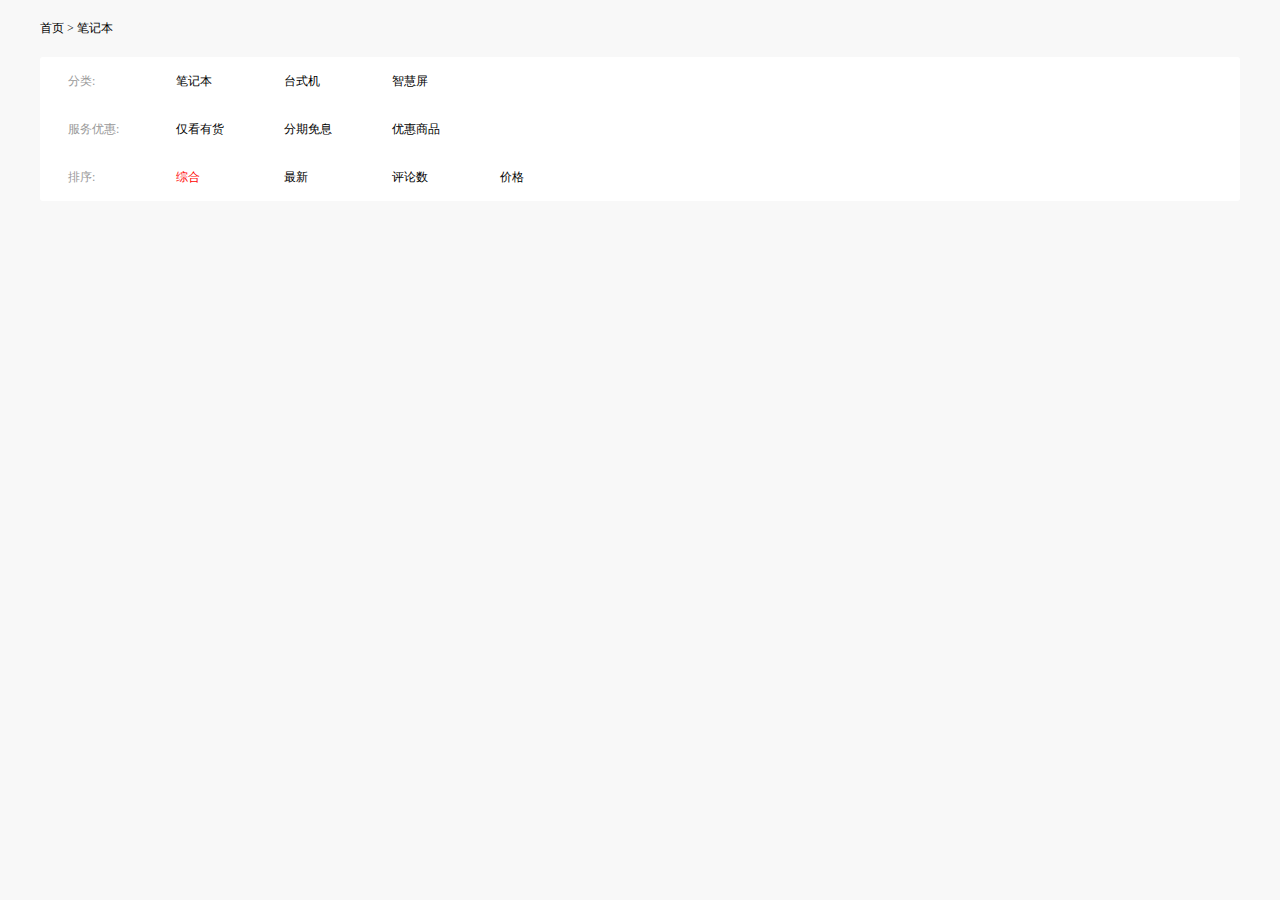
==== index.html @ 8f623bcd "首次提交" ====
<html lang="en">

<head>
  <meta charset="UTF-8">
  <meta http-equiv="X-UA-Compatible" content="IE=edge">
  <meta name="viewport" content="width=device-width, initial-scale=1.0">
  <script src="https://cdn.staticfile.org/jquery/1.10.2/jquery.min.js"></script>
  <script src="./js/utils.js" defer></script>
  <script src="./js/index.js" defer></script>
  <link rel="stylesheet" href="./css/common.css">
  <link rel="stylesheet" href="./css/reset.css">
  <link rel="stylesheet" href="./css/home.css">
  <title>华为商城(仿)</title>
  <style>
    .commodity-list {
      display: flex;
      flex-wrap: wrap;
      justify-content: space-between;
    }

    .commodity-list .item {
      width: 291px;
      background-color: #fff;
      margin-bottom: 12px;
      border-radius: 3px;
    }

    .commodity-list .item.empty {
      height: 0;
    }

    .commodity-list .item>a {
      display: flex;
      flex-direction: column;
      align-items: center;
      padding-bottom: 16px;

    }

    .commodity-list .item .album {
      width: 180px;
      height: 180px;
      margin: 30px 0;
    }

    .commodity-list .item>a .title,
    .commodity-list .item>a .price {
      font-size: 16px;
      font-weight: 700;
    }

    .commodity-list .item>a .desc {
      height: 19px;
      font-size: 14px;
      margin: 14px 0;
    }

    .commodity-list .item>a .price {
      color: red;
    }

    .commodity-list .item>a .tips {
      color: red;
      margin: 12px 0;
    }

    .commodity-list .item>a .tips .tip-item {
      text-align: center;
      border: 1px solid red;
      padding: 2px 3px;
      margin: 0 3px;
      border-radius: 5px;
    }

    .commodity-list .item>a .evaluate span {
      color: #666;
      margin: 0 3px;
    }
  </style>
</head>

<body>
  <div class="home wrapper">
    <div class="crumbs">
      <span>首页</span>
      <span>&gt;</span>
      <span>笔记本</span>
    </div>
    <div class="card">
      <!-- 分类 -->
      <ul class="row category">
        <li class="item">分类:</li>
        <li class="item">笔记本</li>
        <li class="item">台式机</li>
        <li class="item">智慧屏</li>
      </ul>
      <!-- 服务优惠 -->
      <ul class="row discount">
        <li class="item">服务优惠:</li>
        <li class="item">仅看有货</li>
        <li class="item">分期免息</li>
        <li class="item">优惠商品</li>
      </ul>
      <!-- 排序 -->
      <ul class="row sort">
        <li class="item">排序:</li>
        <li class="item active">综合</li>
        <li class="item">最新</li>
        <li class="item">评论数</li>
        <li class="item">价格</li>
      </ul>
    </div>

    <ul class="commodity-list">
    </ul>
  </div>
</body>

</html>
---- css/common.css ----
.wrapper{
  width: 1200px;
  margin:0 auto;
}
---- css/home.css ----
.home .crumbs{
  margin: 20px 0;
}
.home .card {
  padding: 0 28px 0;
  margin-bottom: 20px;
  background-color: #fff;
  border-radius: 3px;
}
.card .row {
  display: flex;
}
.card .row .item {
  width:108px;
  height: 48px;
  line-height: 48px;
  cursor: pointer;
}
.card .row .item:nth-child(1) {
  color:#999;
  cursor: auto;
}
.card .row .item.active {
  color:red;
}
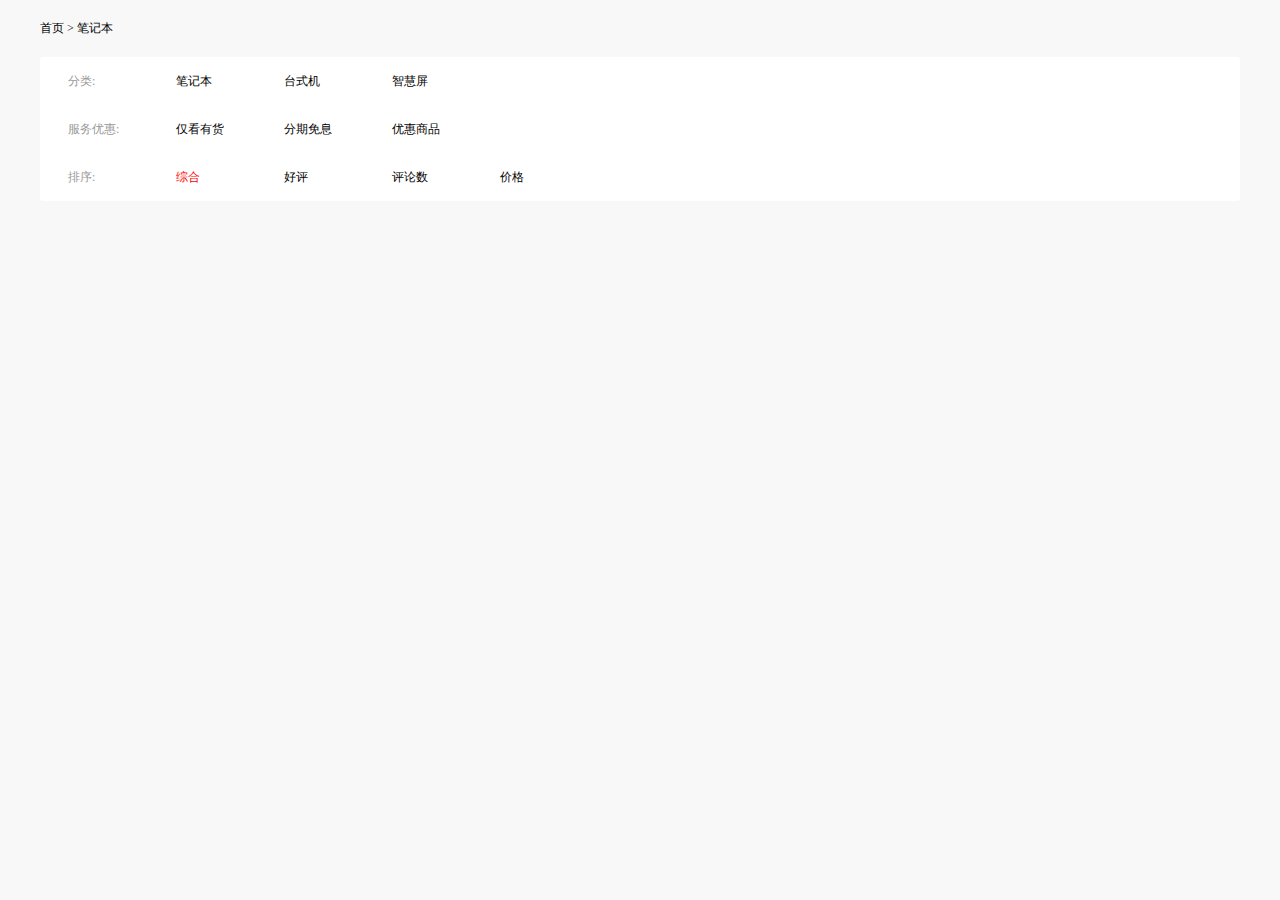
==== commit 6f94665d: "商品展示及筛选功能完成" ====
--- a/index.html
+++ b/index.html
@@ -20,11 +20,17 @@
 
     .commodity-list .item {
       width: 291px;
+      box-sizing: border-box;
       background-color: #fff;
       margin-bottom: 12px;
       border-radius: 3px;
+      padding: 0 10px;
+      transition: ease 0.3s;
     }
-
+    .commodity-list .item:hover{
+      transform: translate(0,-3px);
+      box-shadow: 0 0 9px 3px rgba(0, 0, 0, 0.2)
+    }
     .commodity-list .item.empty {
       height: 0;
     }
@@ -34,7 +40,7 @@
       flex-direction: column;
       align-items: center;
       padding-bottom: 16px;
-
+      text-align: center;
     }
 
     .commodity-list .item .album {
@@ -42,14 +48,16 @@
       height: 180px;
       margin: 30px 0;
     }
-
     .commodity-list .item>a .title,
     .commodity-list .item>a .price {
+      width: 100%;
       font-size: 16px;
       font-weight: 700;
+
     }
 
     .commodity-list .item>a .desc {
+      width: 80%;
       height: 19px;
       font-size: 14px;
       margin: 14px 0;
@@ -89,23 +97,23 @@
     <div class="card">
       <!-- 分类 -->
       <ul class="row category">
-        <li class="item">分类:</li>
+        <li class="item item-head">分类:</li>
         <li class="item">笔记本</li>
         <li class="item">台式机</li>
         <li class="item">智慧屏</li>
       </ul>
       <!-- 服务优惠 -->
       <ul class="row discount">
-        <li class="item">服务优惠:</li>
+        <li class="item item-head">服务优惠:</li>
         <li class="item">仅看有货</li>
         <li class="item">分期免息</li>
         <li class="item">优惠商品</li>
       </ul>
       <!-- 排序 -->
       <ul class="row sort">
-        <li class="item">排序:</li>
+        <li class="item item-head">排序:</li>
         <li class="item active">综合</li>
-        <li class="item">最新</li>
+        <li class="item">好评</li>
         <li class="item">评论数</li>
         <li class="item">价格</li>
       </ul>
--- a/css/common.css
+++ b/css/common.css
@@ -2,3 +2,8 @@
   width: 1200px;
   margin:0 auto;
 }
+.ellipsis_one_line {
+  overflow: hidden;
+  text-overflow: ellipsis;
+  white-space: nowrap;
+}
--- a/css/home.css
+++ b/css/home.css
@@ -22,4 +22,7 @@
 }
 .card .row .item.active {
   color:red;
+}
+.card .discount .item.active {
+  color:red
 }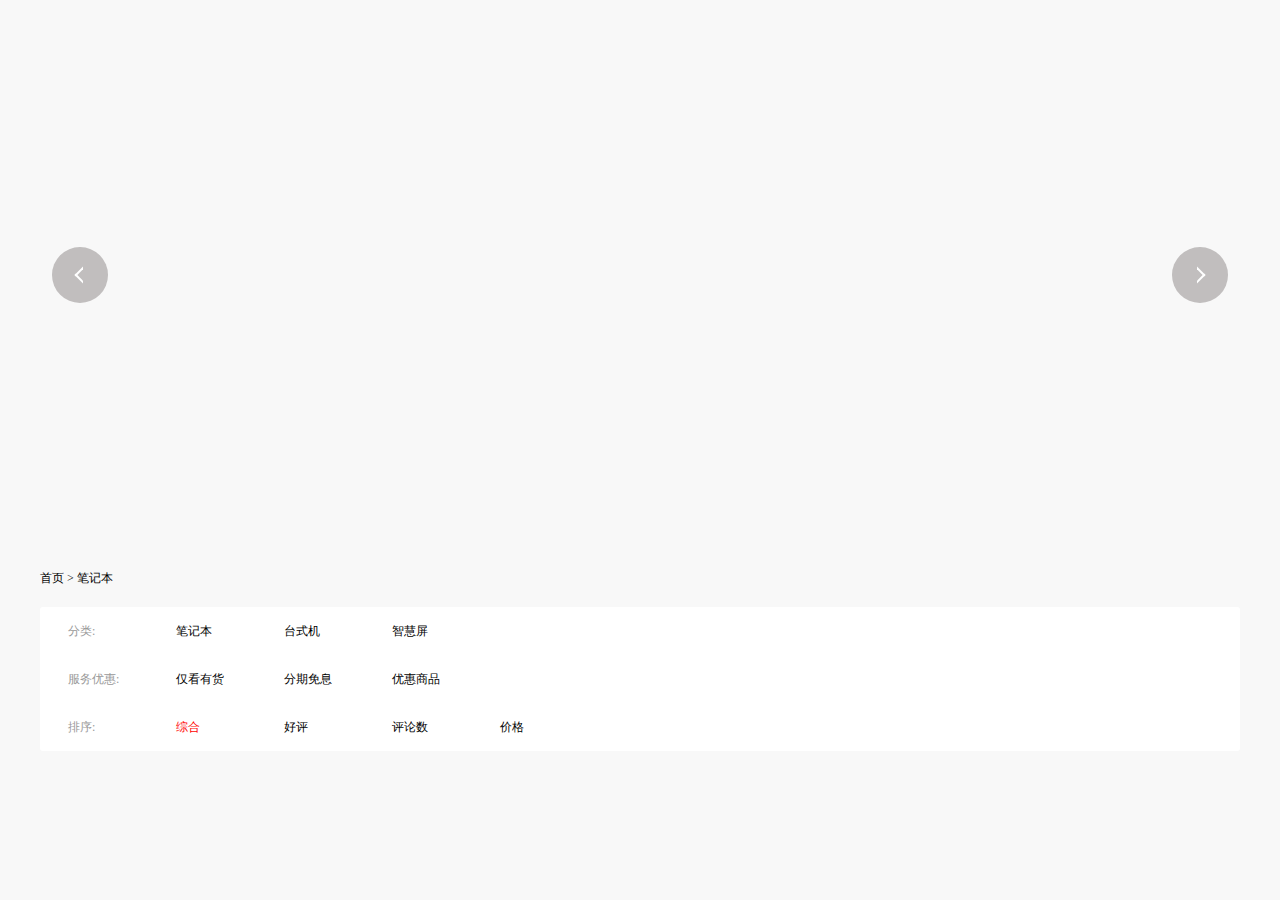
==== commit ead51473: "淡入淡出轮播图完成" ====
--- a/index.html
+++ b/index.html
@@ -5,11 +5,14 @@
   <meta http-equiv="X-UA-Compatible" content="IE=edge">
   <meta name="viewport" content="width=device-width, initial-scale=1.0">
   <script src="https://cdn.staticfile.org/jquery/1.10.2/jquery.min.js"></script>
+  <script src="./js/banners1.js" defer></script>
   <script src="./js/utils.js" defer></script>
-  <script src="./js/index.js" defer></script>
+  <script src="./js/shop.js" defer></script>
   <link rel="stylesheet" href="./css/common.css">
   <link rel="stylesheet" href="./css/reset.css">
+  <link rel="stylesheet" href="./css/banners1.css">
   <link rel="stylesheet" href="./css/home.css">
+  <link rel="stylesheet" href="./css/shop.css">
   <title>华为商城(仿)</title>
   <style>
     .commodity-list {
@@ -88,6 +91,18 @@
 </head>
 
 <body>
+  <div class="banners">
+    <ul class="images"></ul>
+    <div class="btn-list">
+      <div class="pre">
+        <span></span>
+      </div>
+      <div class="next">
+        <span></span>
+      </div>
+    </div>
+    <div class="indicator"></div>
+  </div>
   <div class="home wrapper">
     <div class="crumbs">
       <span>首页</span>
--- a/css/banners1.css
+++ b/css/banners1.css
@@ -0,0 +1,104 @@
+.banners {
+  position: relative;
+  cursor: pointer;
+}
+
+/* 图片布局 */
+.banners .images {
+  position: relative;
+  height: 550px;
+  overflow: hidden;
+}
+
+.banners .images .item {
+  position: absolute;
+  left: 50%;
+  transform: translateX(-50%);
+  transition: ease 500ms;
+}
+
+.banners .images .item {
+  opacity: 0;
+}
+
+.banners .images .item.active {
+  opacity: 1;
+}
+
+.banners .images .item>img {
+  width: 1920px;
+  height: 550px;
+}
+
+/* 画按钮 */
+.banners .btn-list .pre,
+.banners .btn-list .next {
+  position: absolute;
+  top: 50%;
+  transform: translate(0, -50%);
+  width: 56px;
+  height: 56px;
+  background-color: rgba(137, 132, 132, .5);
+  border-radius: 50%;
+}
+
+.banners .btn-list .pre:hover,
+.banners .btn-list .next:hover {
+  background-color: rgba(58, 56, 56, 0.5);
+}
+
+.banners .btn-list .pre {
+  left: 52px;
+}
+
+.banners .btn-list .next {
+  right: 52px;
+}
+
+.banners .btn-list .pre>span,
+.banners .btn-list .next>span {
+  position: absolute;
+  width: 8px;
+  height: 8px;
+  top: 0;
+  left: 0;
+  right: 0;
+  bottom: 0;
+  margin: auto;
+  border-width: 2px;
+  border-style: solid;
+  border-color: white white transparent transparent;
+  position: absolute;
+}
+
+.banners .btn-list .pre>span {
+  transform: rotate(-0.375turn);
+  left: 6px;
+}
+
+.banners .btn-list .next>span {
+  transform: rotate(0.125turn);
+  right: 6px;
+}
+
+/* 指示器样式 */
+.banners .indicator {
+  position: absolute;
+  display: flex;
+  left: 50%;
+  transform: translateX(-50%);
+  margin: 0 auto;
+  bottom: 32px;
+}
+
+.banners .indicator .item {
+  width: 8px;
+  height: 8px;
+  margin: 0 8px;
+  border-radius: 50%;
+  background-color: rgb(189, 182, 182);
+}
+
+.banners .indicator .item.active {
+  background-color: red;
+}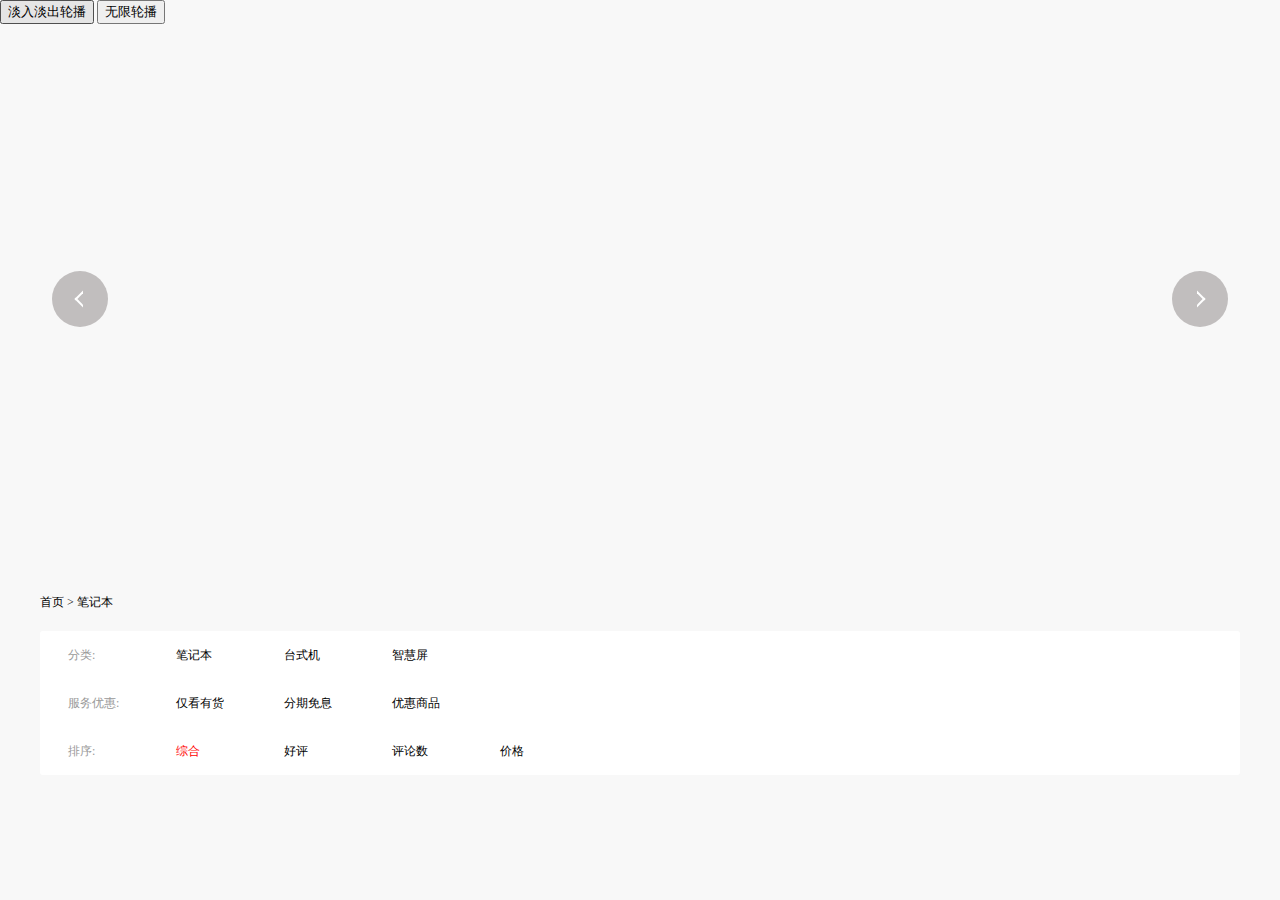
==== commit 9a15c493: "完成" ====
--- a/index.html
+++ b/index.html
@@ -14,83 +14,11 @@
   <link rel="stylesheet" href="./css/home.css">
   <link rel="stylesheet" href="./css/shop.css">
   <title>华为商城(仿)</title>
-  <style>
-    .commodity-list {
-      display: flex;
-      flex-wrap: wrap;
-      justify-content: space-between;
-    }
-
-    .commodity-list .item {
-      width: 291px;
-      box-sizing: border-box;
-      background-color: #fff;
-      margin-bottom: 12px;
-      border-radius: 3px;
-      padding: 0 10px;
-      transition: ease 0.3s;
-    }
-    .commodity-list .item:hover{
-      transform: translate(0,-3px);
-      box-shadow: 0 0 9px 3px rgba(0, 0, 0, 0.2)
-    }
-    .commodity-list .item.empty {
-      height: 0;
-    }
-
-    .commodity-list .item>a {
-      display: flex;
-      flex-direction: column;
-      align-items: center;
-      padding-bottom: 16px;
-      text-align: center;
-    }
-
-    .commodity-list .item .album {
-      width: 180px;
-      height: 180px;
-      margin: 30px 0;
-    }
-    .commodity-list .item>a .title,
-    .commodity-list .item>a .price {
-      width: 100%;
-      font-size: 16px;
-      font-weight: 700;
-
-    }
-
-    .commodity-list .item>a .desc {
-      width: 80%;
-      height: 19px;
-      font-size: 14px;
-      margin: 14px 0;
-    }
-
-    .commodity-list .item>a .price {
-      color: red;
-    }
-
-    .commodity-list .item>a .tips {
-      color: red;
-      margin: 12px 0;
-    }
-
-    .commodity-list .item>a .tips .tip-item {
-      text-align: center;
-      border: 1px solid red;
-      padding: 2px 3px;
-      margin: 0 3px;
-      border-radius: 5px;
-    }
-
-    .commodity-list .item>a .evaluate span {
-      color: #666;
-      margin: 0 3px;
-    }
-  </style>
 </head>
 
 <body>
+  <button><a href="./banners.html">淡入淡出轮播</a></button>
+  <button><a href="./无限轮播功能.html">无限轮播</a></button>
   <div class="banners">
     <ul class="images"></ul>
     <div class="btn-list">
@@ -127,10 +55,10 @@
       <!-- 排序 -->
       <ul class="row sort">
         <li class="item item-head">排序:</li>
-        <li class="item active">综合</li>
-        <li class="item">好评</li>
-        <li class="item">评论数</li>
-        <li class="item">价格</li>
+        <li class="item active" data-key="default">综合</li>
+        <li class="item" data-key="goodRate">好评</li>
+        <li class="item" data-key="rateCount">评论数</li>
+        <li class="item" data-key="price">价格</li>
       </ul>
     </div>
 
--- a/css/common.css
+++ b/css/common.css
@@ -1,3 +1,6 @@
+body {
+  min-width: 1224px;
+}
 .wrapper{
   width: 1200px;
   margin:0 auto;
--- a/css/banners1.css
+++ b/css/banners1.css
@@ -1,4 +1,6 @@
 .banners {
+  max-width: 1920px;
+  margin:0 auto;
   position: relative;
   cursor: pointer;
 }
--- a/css/shop.css
+++ b/css/shop.css
@@ -0,0 +1,72 @@
+.commodity-list {
+  display: flex;
+  flex-wrap: wrap;
+  justify-content: space-between;
+}
+
+.commodity-list .item {
+  width: 291px;
+  box-sizing: border-box;
+  background-color: #fff;
+  margin-bottom: 12px;
+  border-radius: 3px;
+  padding: 0 10px;
+  transition: ease 0.3s;
+}
+.commodity-list .item:hover{
+  transform: translate(0,-3px);
+  box-shadow: 0 0 9px 3px rgba(0, 0, 0, 0.2)
+}
+.commodity-list .item.empty {
+  height: 0;
+}
+
+.commodity-list .item>a {
+  display: flex;
+  flex-direction: column;
+  align-items: center;
+  padding-bottom: 16px;
+  text-align: center;
+}
+
+.commodity-list .item .album {
+  width: 180px;
+  height: 180px;
+  margin: 30px 0;
+}
+.commodity-list .item>a .title,
+.commodity-list .item>a .price {
+  width: 100%;
+  font-size: 16px;
+  font-weight: 700;
+
+}
+
+.commodity-list .item>a .desc {
+  width: 80%;
+  height: 19px;
+  font-size: 14px;
+  margin: 14px 0;
+}
+
+.commodity-list .item>a .price {
+  color: red;
+}
+
+.commodity-list .item>a .tips {
+  color: red;
+  margin: 12px 0;
+}
+
+.commodity-list .item>a .tips .tip-item {
+  text-align: center;
+  border: 1px solid red;
+  padding: 2px 3px;
+  margin: 0 3px;
+  border-radius: 5px;
+}
+
+.commodity-list .item>a .evaluate span {
+  color: #666;
+  margin: 0 3px;
+}